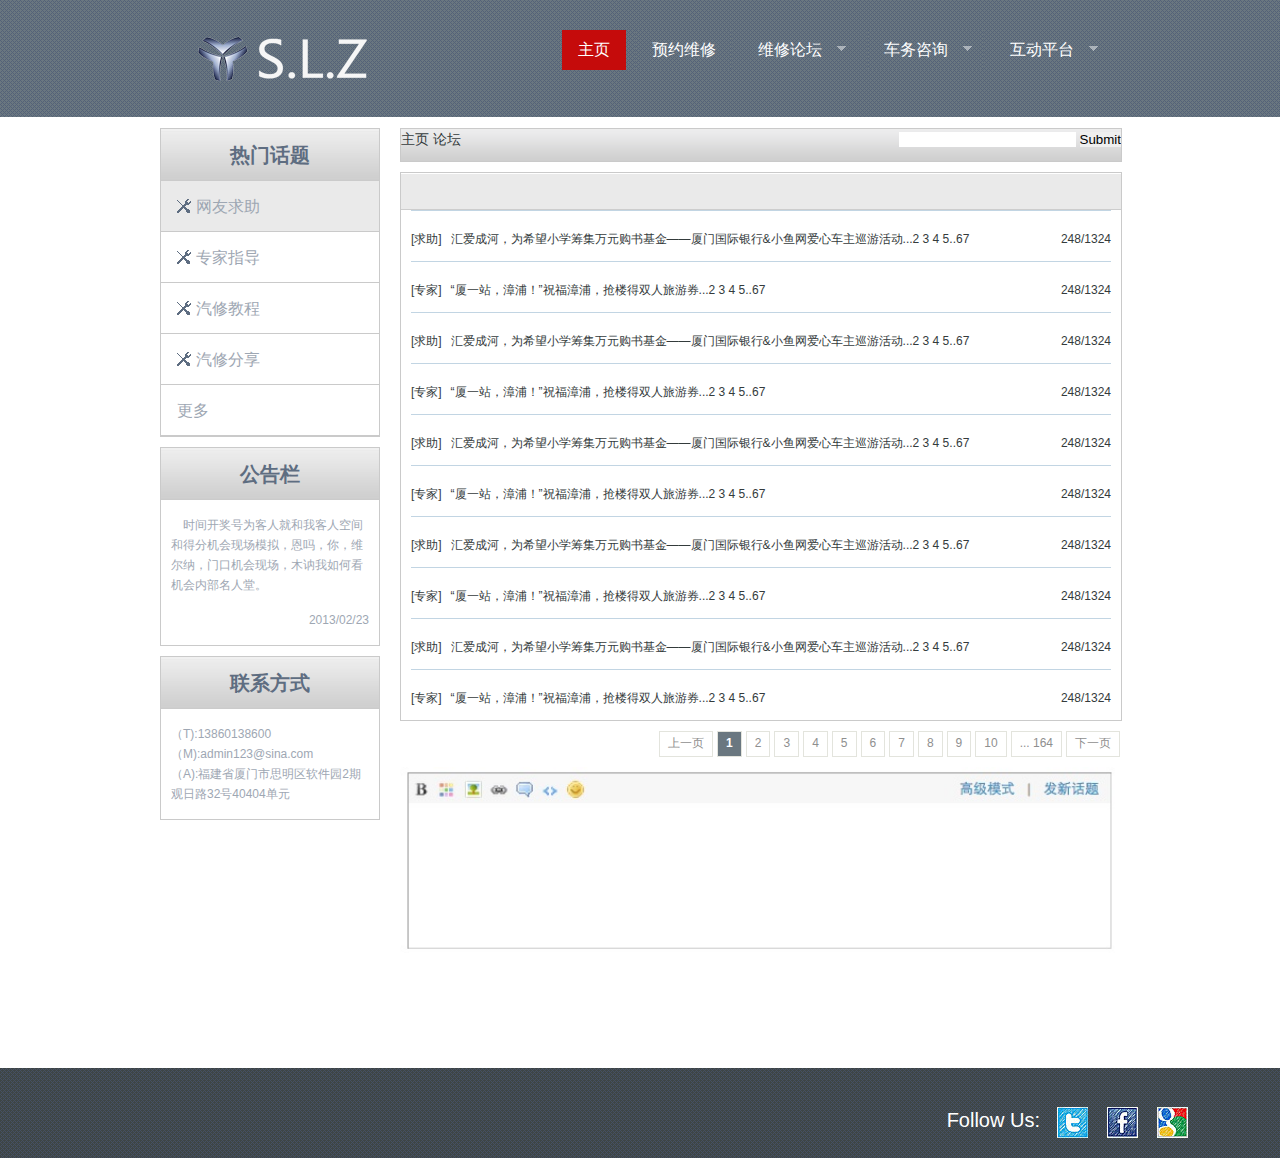
==== web/bbs.html @ 0575a22a "add bbs page" ====
<!DOCTYPE html>
<html lang="zh">
	<head>
	<title>Home</title>
	<meta charset="utf-8">
	<link rel="stylesheet" type="text/css" media="screen" href="css/reset.css">
	<link rel="stylesheet" type="text/css" media="screen" href="css/style.css">
	<link rel="stylesheet" type="text/css" media="screen" href="css/slider.css">  
	<script src="js/jquery-1.7.min.js"></script>


	<script src="js/hoverIntent.js"></script>
	<script src="js/superfish.js"></script>
	<link rel="stylesheet" href="css/nav.css" media="screen">
	<link rel="stylesheet" href="css/bbs.css" media="screen">

	<script>
	$(document).ready(function(){
		$('#site-nav').superfish({});
		
	});
	</script>
    <!--[if lt IE 9]>
   		<script type="text/javascript" src="js/html5.js"></script>
    	<link rel="stylesheet" type="text/css" media="screen" href="css/ie.css">
	<![endif]-->
  </head>
<body>
	<div id="header"> 
		<div class="header-container"> 
			<div class="header-wrap">                 	
				<h1><a href="index.html"><img src="images/logo.png" alt=""></a></h1> 
					<ul class="sf-menu" id="site-nav">
						<li class="current">
							<a href="#">主页</a>
						</li>
						<li >
							<a href="#">预约维修</a>
						</li>
						<li>
							<a href="#">维修论坛</a>
							<ul>
								<li><a href="#">专家在线</a></li>
								<li><a href="#">维修案例</a></li>
								<li><a href="#">养车心的</a></li>
							</ul>
						</li>
						<li>
							<a href="#">车务咨询</a>
							<ul>
								<li><a href="#">车辆续保</a></li>
								<li><a href="#">违章处理</a></li>
								<li><a href="#">事故处理</a></li>
								<li><a href="#">车辆年检</a></li>
								<li><a href="#">驾证年审</a></li>
							</ul>
						</li>
						<li>
							<a href="#">互动平台</a>
							<ul>
								<li><a href="#">活动公告</a></li>
								<li><a href="#">车主表扬</a></li>
								<li><a href="#">车主投诉</a></li>
								<li><a href="#">车主建议</a></li>
							</ul>
						</li>	
					</ul>
					<div class="clear"></div>
			</div>
		</div>
	</div>  
	<!--==============================content================================-->
	<section id="main-content">
		<div class="sider-bar">
			<div class="sider-box">
				<h1>热门话题</h1>
				<ul class="hot-topic">
					<li class="active-topic"><img src="images/li-style.gif">网友求助</li>
					<li><img src="images/li-style.gif">专家指导</li>
					<li><img src="images/li-style.gif">汽修教程</li>
					<li><img src="images/li-style.gif">汽修分享</li>
				</ul>
				<span class="hot-topic-more">更多</span>
			</div>
			
			<div class="sider-box">
				<h1>公告栏</h1>
				<p>时间开奖号为客人就和我客人空间和得分机会现场模拟，恩吗，你，维尔纳，门口机会现场，木讷我如何看机会内部名人堂。
</p>
				<p class="date">2013/02/23</p>
			</div>
			
			<div class="sider-box">
				<h1>联系方式</h1>
				<p class="contact">（T):13860138600<br/>
				（M):admin123@sina.com<br/>
				（A):福建省厦门市思明区软件园2期观日路32号40404单元</p>
			</div>
			
		</div>
		<div class="main">
			<div id="status">主页 论坛
				<div id="search-topic">
					<form>
						<input type="text"/>
						<input type="submit"/>
					</form>
				</div>
			</div>
			<div id="topics">
				<div id="topics-header"></div>
				<div class="topic-item"><table><tr><td class="topic-type">[求助]</td><td class="topic-title">汇爱成河，为希望小学筹集万元购书基金——厦门国际银行&小鱼网爱心车主巡游活动...2 3 4 5..67</td><td class="topic-view">248/1324</td></tr></table></div>
				<div class="topic-item"><table><tr><td class="topic-type">[专家]</td><td class="topic-title">“厦一站，漳浦！”祝福漳浦，抢楼得双人旅游券...2 3 4 5..67</td><td class="topic-view">248/1324</td></tr></table></div>
				<div class="topic-item"><table><tr><td class="topic-type">[求助]</td><td class="topic-title">汇爱成河，为希望小学筹集万元购书基金——厦门国际银行&小鱼网爱心车主巡游活动...2 3 4 5..67</td><td class="topic-view">248/1324</td></tr></table></div>
				<div class="topic-item"><table><tr><td class="topic-type">[专家]</td><td class="topic-title">“厦一站，漳浦！”祝福漳浦，抢楼得双人旅游券...2 3 4 5..67</td><td class="topic-view">248/1324</td></tr></table></div>
				<div class="topic-item"><table><tr><td class="topic-type">[求助]</td><td class="topic-title">汇爱成河，为希望小学筹集万元购书基金——厦门国际银行&小鱼网爱心车主巡游活动...2 3 4 5..67</td><td class="topic-view">248/1324</td></tr></table></div>
				<div class="topic-item"><table><tr><td class="topic-type">[专家]</td><td class="topic-title">“厦一站，漳浦！”祝福漳浦，抢楼得双人旅游券...2 3 4 5..67</td><td class="topic-view">248/1324</td></tr></table></div>
				<div class="topic-item"><table><tr><td class="topic-type">[求助]</td><td class="topic-title">汇爱成河，为希望小学筹集万元购书基金——厦门国际银行&小鱼网爱心车主巡游活动...2 3 4 5..67</td><td class="topic-view">248/1324</td></tr></table></div>
				<div class="topic-item"><table><tr><td class="topic-type">[专家]</td><td class="topic-title">“厦一站，漳浦！”祝福漳浦，抢楼得双人旅游券...2 3 4 5..67</td><td class="topic-view">248/1324</td></tr></table></div>
				<div class="topic-item"><table><tr><td class="topic-type">[求助]</td><td class="topic-title">汇爱成河，为希望小学筹集万元购书基金——厦门国际银行&小鱼网爱心车主巡游活动...2 3 4 5..67</td><td class="topic-view">248/1324</td></tr></table></div>
				<div class="topic-item"><table><tr><td class="topic-type">[专家]</td><td class="topic-title">“厦一站，漳浦！”祝福漳浦，抢楼得双人旅游券...2 3 4 5..67</td><td class="topic-view">248/1324</td></tr></table></div>
			</div>
			<div class="pg">
				<a href="#" class="previous">上一页</a>
				<strong>1</strong>
				<a href="#">2</a>
				<a href="#">3</a>
				<a href="#">4</a>
				<a href="#">5</a>
				<a href="#">6</a>
				<a href="#">7</a>
				<a href="#">8</a>
				<a href="#">9</a>
				<a href="#">10</a>
				<a href="#" class="last">... 164</a>
				<a href="#" class="next">下一页</a>
			</div>
			<div id="post-editor">
				<img src="images/temp/pagination.jpg"/>
			</div>
		</div>
	</section> 
	<!--==============================footer=================================-->
	<div class="clear"></div>
	<footer>
		<div class="soc-icons"><span>Follow Us:</span><a href="#"><img src="images/icon-1.jpg" alt=""></a><a href="#"><img src="images/icon-2.jpg" alt=""></a><a href="#"><img src="images/icon-3.jpg" alt=""></a></div>
	</footer>	
</body>
</html>
---- web/css/style.css ----
/*--------- Global properties  ---------*/
html, body {
	width:100%; padding:0; margin:0;
}
body {
	font: 14px/20px 'LatoRegular' , Arial, Helvetica, sans-serif;
	color: #343b3c;
}
a {
	text-decoration:none; cursor:pointer;text-decoration:none; 
}
a:hover {
	text-decoration:none;
}
.clear {
	clear:both;
	line-height:0;
	font-size:0;
	width:100%;
}

/*--------- header ---------*/
.header{ 
	width:940px;
	background:url(../images/bg-header.gif) 0 0 repeat; border-bottom:#fff 1px solid;
	text-align: center;
}
.header>div {
	width:100%;  
	padding-bottom:47px;
}
.header-wrap h1{
	float: left;
	margin:16px 0px 0 10px;
	position:relative;
	display:inline-block; z-index:1111;
}
nav {
	display:inline-block;
	z-index:1111;
	position:relative;
	float:right;
}
ul.menu {margin:28px 10px 0px 0px; display:inline-block;}
ul.menu li {float:left; line-height:30px; margin:0px 0px 0px 48px;}
ul.menu li:hover, ul.menu li.current {}
ul.menu li a {font-size:25px; line-height:30px; color:#fff; display:inline-block; padding:10px;}
ul.menu li a:hover , ul.menu li.current a { background-color:#b43129; }
.header-container{
	background:url(../images/bg-header.gif) 0 0 repeat; border-bottom:#fff 1px solid;
	width:100%;  padding-bottom:20px;
	text-align: center;
}

/*--------- content ---------*/
#content {width:945px;padding:0px 0px 48px 0; background:#fff;margin: 0 auto}


/*--------- footer ---------*/
footer {width:100%; overflow:hidden; margin:0 auto; padding:31px 0px 20px 0; 
background:url(../images/bg-footer.gif) ;color:#fff;margin-top: 50px}
footer p {float:left; text-align:center; width:580px; }
.soc-icons {overflow:hidden; float:right; margin:8px 73px 0 0;}
.soc-icons span {display:inline-block; float:left;  color:#fff; font-size:20px; line-height:27px; margin-right:17px;}
.soc-icons a {display:inline-block; float:left; margin-right:19px;}
.soc-icons a:hover img {opacity:0.7;}


/*--------- our servies list-white ---------*/
.list-white {
	width: 461px;
	background: url(../images/bg-white-center.gif) repeat-y;
	float: left;
}
.list-white .holder {
	background: url(../images/bg-white-top.gif) no-repeat;
	overflow: auto;
	zoom:1;
}
.list-white .frame {
	background: url(../images/bg-white-bottom.gif) no-repeat 0 100%;
	overflow: hidden;
	padding: 36px 0 14px;
}
.list-white h2 {
	margin: 0 0 13px 94px;
	font: 24px/26px 'LatoBold' , Arial, Helvetica, sans-serif;
	color: #314051;
}
.list-white ul {
	margin: 0;
	padding: 0;
	list-style: none;
	overflow: hidden;
	font-size: 16px;
	line-height: 18px;
	color: #c50b0b;
}
.list-white ul li {
	border-top: 1px solid #e2f1f7;
	padding: 10px 23px 6px 13px;
	overflow: hidden;
	height: 34px;
}
.list-white ul li .ico1 {
	background: url(../images/sprite.png) no-repeat -5px -3px;
	float: left;
	width: 46px;
	height: 33px;
	margin: -6px 35px 0 0;
}
.list-white ul li a {
	color: #c50b0b;
	cursor: pointer;
}
.list-white ul li .ico2 {
	background: url(../images/sprite.png) no-repeat -16px -53px;
	float: left;
	width: 26px;
	height: 30px;
	margin: -5px 44px 1px 11px;
}
.list-white ul li .ico3 {
	background: url(../images/sprite.png) no-repeat -10px -95px;
	float: left;
	width: 38px;
	height: 38px;
	margin: -11px 37px 0 5px;
}
.list-white ul li .go {
	background: url(../images/sprite.png) no-repeat -8px -469px;
	float: right;
	width: 18px;
	height: 18px;
}
.list-white ul li .ico4 {
	background: url(../images/sprite.png) no-repeat -5px -147px;
	float: left;
	width: 46px;
	height: 34px;
	margin: -8px 34px 0 0;
}
.list-white ul li span {
	overflow: hidden;
	text-indent: -9999px;
}

/*--------- our address list-gray ---------*/

#location{
	width:462px;
	height:195px;
}
.list-gray {
	width: 462px;
	background: url(../images/bg-gray-center.gif) repeat-y;
	float: left;
	margin: 14px 0 0 20px;
}
.list-gray .holder {
	background: url(../images/bg-gray-top.gif) no-repeat;
}
.list-gray .frame {
	background: url(../images/bg-gray-bottom.gif) no-repeat 0 100%;
	overflow: hidden;
	padding: 22px 0 0;
}
.list-gray h2 {
	margin: 0 0 14px 22px;
	font: 24px/26px 'LatoBold' , Arial, Helvetica, sans-serif;
	color: #314051;
}

/*--------- reviews ---------*/
.HomeComments {
	width: 620px;
	float: left;
	margin-top: 40px;
}
.testimonials {
	overflow: hidden;
	margin: 0 -15px 0 0;
	text-align: center;
}
.testimonials ul {
	margin: 0 0 -6px;
	padding: 0;
	list-style: none;
	overflow: hidden;
	text-align: left;
}
#content h3 {
	margin: 0 0 29px;
	font: 24px/29px 'LatoRegular' , Arial, Helvetica, sans-serif;
	color: #0f151d;
	font-weight: normal;
	text-align: center;
	padding: 0 20px;
}
.testimonials ul li {
	float: left;
	height: 130px;
	width: 285px;
	margin: 0 10px 10px 0;
	padding: 2px 5px 5px 5px;
	-moz-border-radius: 5px;
	-webkit-border-radius: 5px;
	border-radius: 5px;
	background: #F9F9F9;
}
.testimonials ul li .title, .customerStory-reviews li .title {
	color: #C50B0B;
	font-size: 12px;
}
ul.customerStory-reviews .cnt {
	position: relative;
	background: #e2e4e8;
	padding: 8px;
	margin-bottom: 10px;
	border-radius: 5px;
	line-height: 1.3;
}
ul.customerStory-reviews .arrow {
	width: 16px;
	height: 21px;
	position: relative;
	z-index: 999;
	left: 22px;
}
ul.customerStory-reviews .cnt {
	position: relative;
	background: #e2e4e8;
	padding: 8px;
	margin-bottom: 0px;
	border-radius: 5px;
	line-height: 1.3;
}
ul.customerStory-reviews .user > div {
	line-height: 14px;
}
ul.customerStory-reviews .user {
	color: #CDCDCD;
}
ul.customerStory-reviews .user {
	margin-left: 45px;
	color: #CDCDCD;
}
.stars{
	margin-top: 4px;margin-left: 120px;
}

/*--------- commitment ---------*/
.ourCommitment {
	width: 280px;
	height: 433px;
	border: 1px solid #D7D7D7;
	float: right;
	padding: 20px;
	margin-top: 40px;
	position: relative;
	zoom: 1;
}

.ourCommitmentTitle {
	color: #304250;
	font-size: 24px;
	font-weight: bold;
	text-align: center;
	padding-bottom: 20px;
	padding: 15px 0;
}
.ourCommitmentItem {
margin-top: 10px;
float: left;
font-size: 20px;
line-height: 1.2;
}
.signature {
	position: relative;
	left: 40px;
	top: 160px;
	font-size: 18px;
	zoom: 1;
	z-index: 999;
}
.header-wrap{
	width:940px; margin:0 auto;
	text-align: right;
}
.comments{
	height: 295px;
}

/*--------- ie png fix ---------*/
img, .png {
	position: relative;
	behavior: expression((this.runtimeStyle.behavior="none")&&(this.pngSet?this.pngSet=true:(this.nodeName == "IMG" && this.src.toLowerCase().indexOf('.png')>-1?(this.runtimeStyle.backgroundImage = "none",
	this.runtimeStyle.filter = "progid:DXImageTransform.Microsoft.AlphaImageLoader(src='" + this.src + "', sizingMethod='image')",
	this.src = "images/blank.gif"):(this.origBg = this.origBg? this.origBg :this.currentStyle.backgroundImage.toString().replace('url("','').replace('")',''),
	this.runtimeStyle.filter = "progid:DXImageTransform.Microsoft.AlphaImageLoader(src='" + this.origBg + "', sizingMethod='crop')",
	this.runtimeStyle.backgroundImage = "none")),this.pngSet=true));
}



.li-icon{
	float: left;
}
.li-a{	
	float: left;
	margin-left: 40px;
	margin-top: 6px;
}

.peccancy-processing .information p {margin:20px 0px;}
.peccancy-processing .title {font-size:26px;text-align: center; line-height:40px; margin: 40px 0px;}
.peccancy-processing .title h1 {border-bottom:1px solid gray; padding-bottom: 5px;}
---- web/css/slider.css ----
/*--------- slider ---------*/
#slide {
	width:100%;
	height:456px;
	overflow:hidden;
	z-index:777;
	margin:0 auto;
	margin-top:1px;
	position: relative;
	background:#fff;
}

.slider {
	width:940px;
	height:456px;
	overflow:hidden;
	position:relative;
	margin:0 auto;
}
		
.items {
	display:none;
}

.pagination {
	position:absolute;
	bottom:84px;
	left:165px;
	display:block;
	z-index:111;
}
.pagination li {
	float:left;
	margin-right:10px;
	position:relative;	}
.pagination li a {
 	display:inline-block;
	width:26px;
	height:27px;
	background:url(../images/pagination.gif) right 0 no-repeat;
}
.pagination li.current a, .pagination li:hover a {
	background:url(../images/pagination.gif) 0 0 no-repeat;
}
.banner {
	position:absolute;
	z-index:100;
	top:297px;
	left:650px;
	color:#fff;font-size: 2em;
	background-color: #b43129;
	padding: 9px;
}
.banner .text-1 {
	display:block;
	margin-left:88px;
	margin-bottom:25px;
}
---- web/css/nav.css ----
/*** ESSENTIAL STYLES ***/
.sf-menu, .sf-menu * {
	margin:			0;
	padding:		0;
	list-style:		none;
	z-index: 999;
}
.sf-menu {
	line-height:	1.0;
}
.sf-menu ul {
	position:		absolute;
	top:			-999em;
	width:			10em; /* left offset of submenus need to match (see below) */
}
.sf-menu ul li {
	width:			100%;
}
.sf-menu li:hover {
	visibility:		inherit; /* fixes IE7 'sticky bug' */
}
.sf-menu li {
	float:			left;
	position:		relative;
}
.sf-menu a {
	display:		block;
	position:		relative;
}
.sf-menu li:hover ul,
.sf-menu li.sfHover ul {
	left:			0;
	top:			2.5em; /* match top ul list item height */
	z-index:		99;
}
ul.sf-menu li:hover li ul,
ul.sf-menu li.sfHover li ul {
	top:			-999em;
}
ul.sf-menu li li:hover ul,
ul.sf-menu li li.sfHover ul {
	left:			10em; /* match ul width */
	top:			0;
}
ul.sf-menu li li:hover li ul,
ul.sf-menu li li.sfHover li ul {
	top:			-999em;
}
ul.sf-menu li li li:hover ul,
ul.sf-menu li li li.sfHover ul {
	left:			10em; /* match ul width */
	top:			0;
}

/*** DEMO SKIN ***/
.sf-menu {
	float:			left;
	margin-bottom:	1em;
}
.sf-menu a {
	padding: 		.75em 1em;
	text-decoration:none;
}
.sf-menu a, .sf-menu a:visited  { /* visited pseudo selector so IE6 applies text colour*/
	color:			#fff;
}
.sf-menu li {
	background:		url(../images/bg-header.gif) 0 0 repeat;
}
.sf-menu li li {
	background:		url(../images/bg-header.gif) 0 0 repeat;
}
.sf-menu li li li {
	background:		url(../images/bg-header.gif) 0 0 repeat;
}
.sf-menu li li li li {
	background:		url(../images/bg-header.gif) 0 0 repeat;
}
.sf-menu li:hover, .sf-menu li.sfHover,
.sf-menu a:focus, .sf-menu a:hover, .sf-menu a:active {
	background:		#c50b0b;
	outline:		0;
}

/*** arrows **/
.sf-menu a.sf-with-ul {
	padding-right: 	2.25em;
	min-width:		1px; /* trigger IE7 hasLayout so spans position accurately */
}
.sf-sub-indicator {
	position:		absolute;
	display:		block;
	right:			.75em;
	top:			1.05em; /* IE6 only */
	width:			10px;
	height:			10px;
	text-indent: 	-999em;
	overflow:		hidden;
	background:		url('../images/arrows-ffffff.png') no-repeat -10px -100px; /* 8-bit indexed alpha png. IE6 gets solid image only */
}
a > .sf-sub-indicator {  /* give all except IE6 the correct values */
	top:			.8em;
	background-position: 0 -100px; /* use translucent arrow for modern browsers*/
}
/* apply hovers to modern browsers */
a:focus > .sf-sub-indicator,
a:hover > .sf-sub-indicator,
a:active > .sf-sub-indicator,
li:hover > a > .sf-sub-indicator,
li.sfHover > a > .sf-sub-indicator {
	background-position: -10px -100px; /* arrow hovers for modern browsers*/
}

/* point right for anchors in subs */
.sf-menu ul .sf-sub-indicator { background-position:  -10px 0; }
.sf-menu ul a > .sf-sub-indicator { background-position:  0 0; }
/* apply hovers to modern browsers */
.sf-menu ul a:focus > .sf-sub-indicator,
.sf-menu ul a:hover > .sf-sub-indicator,
.sf-menu ul a:active > .sf-sub-indicator,
.sf-menu ul li:hover > a > .sf-sub-indicator,
.sf-menu ul li.sfHover > a > .sf-sub-indicator {
	background-position: -10px 0; /* arrow hovers for modern browsers*/
}

/*** shadows for all but IE6 ***/
.sf-shadow ul {
	background:	url('../images/shadow.png') no-repeat bottom right;
	padding: 0 8px 9px 0;
	-moz-border-radius-bottomleft: 17px;
	-moz-border-radius-topright: 17px;
	-webkit-border-top-right-radius: 17px;
	-webkit-border-bottom-left-radius: 17px;
}
.sf-shadow ul.sf-shadow-off {
	background: transparent;
}

#site-nav{
	font-size: 16px;
	text-align: left;
	float: right;
	margin-top: 30px;
	z-index: 999;
}

#site-nav .current a{
	background: #c50b0b;
}

#site-nav li{
	margin-left: 10px;
}

#site-nav ul li{
	margin-left: 0px;
}

.sf-menu ul li a{
	display: block;
	border-top: 1px solid rgba(255,255,255,.5);
	border-top: 1px solid #fff !important;
}
---- web/css/bbs.css ----
#main-content {
	width: 960px;
	margin: auto;
}
.sider-bar{
	width: 220px;
	float: left;
}

.sider-box{
	background: url(../images/title-bg.jpg) 0 0 repeat-x;
	border: 1px solid #cacaca;
	margin-top: 10px;
}

.sider-box li, .hot-topic-more{
	display: block;
	height: 18px;
	border-bottom: 1px solid #cacaca;
	font-size: 16px;
	color: #9ea7b3;
	padding: 16px;
}

.sider-box li:hover, .hot-topic-more:hover{
	background-color: #eaeaea;
}

.active-topic{
	background-color: #eaeaea;
}

.sider-box li img{
	margin-right: 5px;
}
.sider-box h1{
	height: 20px;
	text-align: center;
	font-size: 20px;
	padding: 16px;
	color: #5e6d81;
}

.sider-box p{
	margin: 15px 10px;
	color: #9ea7b3;
	font-size: 12px;
	text-indent: 1em;
}

.sider-box .contact{
	text-indent: 0;
}

.sider-box .contact{
	text-indent: 0;
}

.sider-box .date{
	text-indent: 0;
	margin-top: 0;
	text-align: right;
}
.main{
	width: 720px;
	height: 900px;
	float: right;
}

#status{
	margin-top: 10px;
	height: 32px;
	width: 720px;
	background: url(../images/status-bg.gif) 0 0 repeat-x;
	border: 1px solid #cacaca;
}

#search-topic {
	float: right;
}

#topics{
	margin-top: 10px;
	width: 720px;
	border: 1px solid #cacaca;
}

#topics-header{
	width: 720px;
	height: 37px;
	background: url(../images/topics-header-bg.gif) 0 0 repeat-x;
}

.topic-item{
	height: 14px;
	margin-left: 10px;
	margin-right: 10px;
	border-top: 1px solid #c2d5e3;
	font-size: 12px;
	padding: 18px 0 18px 0;
}
.topic-type{
	width: 40px;
}
.topic-title{
	width: 620px;
}
.topic-view{
	width: 40px;
}

.pg{
	margin-top: 10px;
	float: right;
	font-size: 12px;
}
.pg a, .pg strong {
	float: left;
	display: inline;
	margin-left: 4px;
	padding: 1px 8px;
	height: 22px;
	border: 1px solid;
	border-color: #e3e4dd;
	background-color: #FFF;
	background-repeat: no-repeat;
	color: #8f8f8f;
	overflow: hidden;
	text-decoration: none;
	
}

.pg strong {
	background-color: #6a7780;
	color: white;
}

.pg a:hover {
	background-color: #6a7780;
	color: white;
}

#post-editor img{
	width: 720px;
	margin-top: 10px;
}
---- web/css/ie.css ----
*+html{overflow:auto;}
.soc-icons a:hover img  { filter:alpha(opacity=70); background:#fff;}
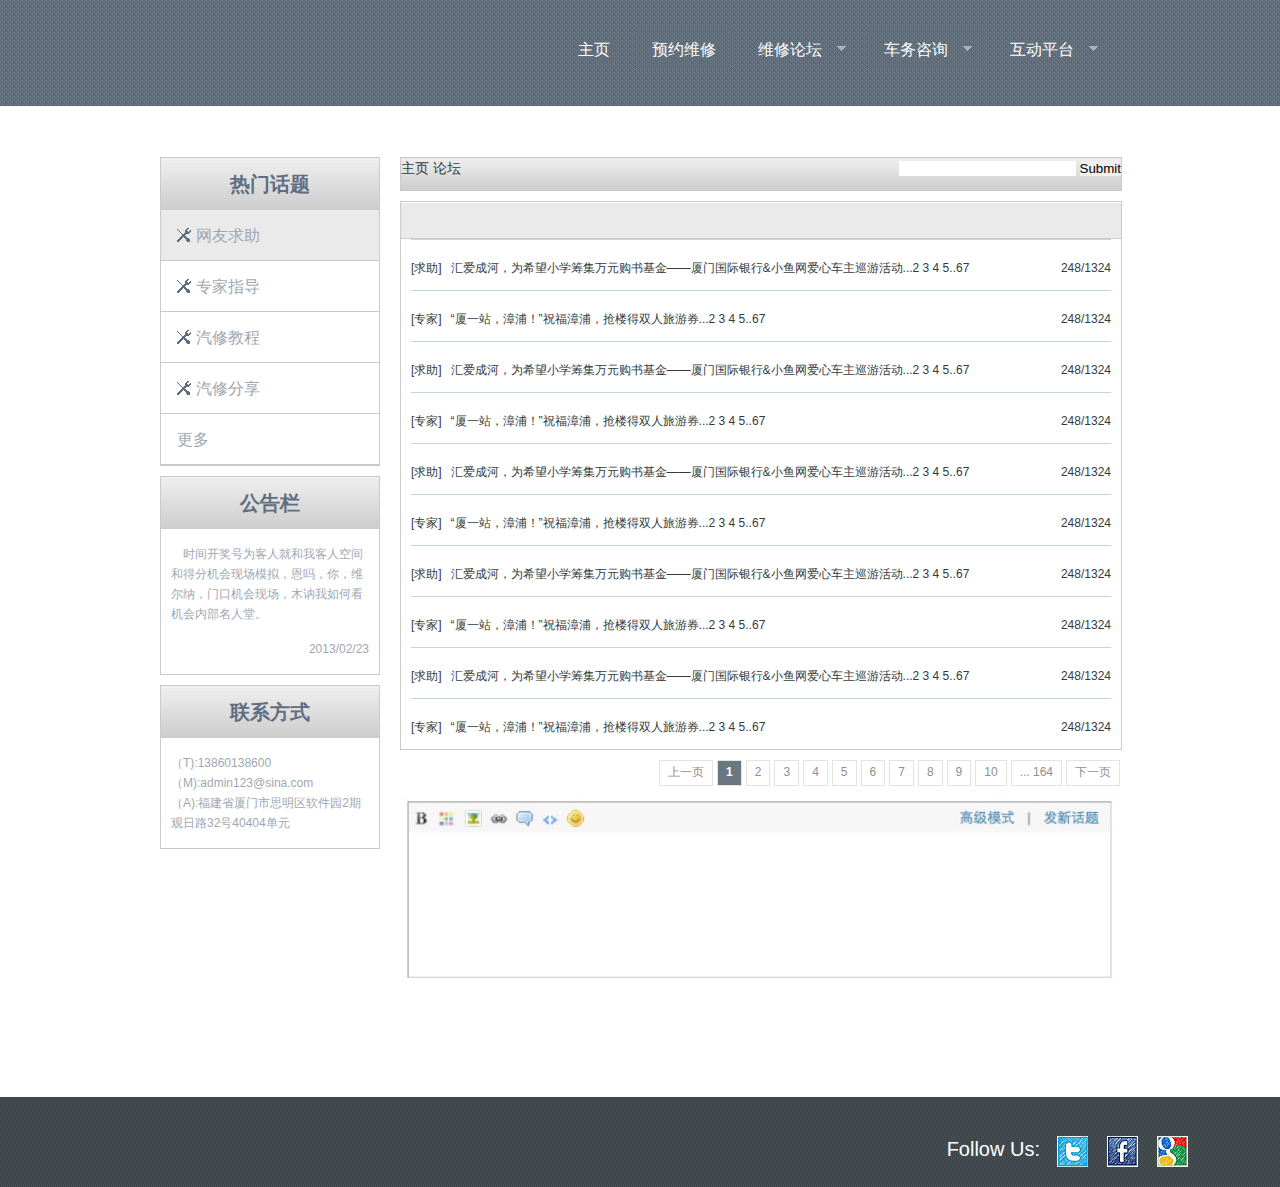
==== commit 27744488: "modify style files" ====
--- a/web/bbs.html
+++ b/web/bbs.html
@@ -16,7 +16,23 @@
 
 	<script>
 	$(document).ready(function(){
+		
+		$("#_header").load(
+				"header.html",
+				function() {
+					$("#menu-bbs").addClass("current");
+					$('#site-nav').superfish({
+						animation: 	{height:"show"},
+				        delay:		100,
+				        speed:		10,
+				        autoArrows:	true
+				    });
+				}
+			); 
+		
 		$('#site-nav').superfish({});
+		
+		$("#sider").load("sider_bar.html");
 		
 	});
 	</script>
@@ -26,78 +42,10 @@
 	<![endif]-->
   </head>
 <body>
-	<div id="header"> 
-		<div class="header-container"> 
-			<div class="header-wrap">                 	
-				<h1><a href="index.html"><img src="images/logo.png" alt=""></a></h1> 
-					<ul class="sf-menu" id="site-nav">
-						<li class="current">
-							<a href="#">主页</a>
-						</li>
-						<li >
-							<a href="#">预约维修</a>
-						</li>
-						<li>
-							<a href="#">维修论坛</a>
-							<ul>
-								<li><a href="#">专家在线</a></li>
-								<li><a href="#">维修案例</a></li>
-								<li><a href="#">养车心的</a></li>
-							</ul>
-						</li>
-						<li>
-							<a href="#">车务咨询</a>
-							<ul>
-								<li><a href="#">车辆续保</a></li>
-								<li><a href="#">违章处理</a></li>
-								<li><a href="#">事故处理</a></li>
-								<li><a href="#">车辆年检</a></li>
-								<li><a href="#">驾证年审</a></li>
-							</ul>
-						</li>
-						<li>
-							<a href="#">互动平台</a>
-							<ul>
-								<li><a href="#">活动公告</a></li>
-								<li><a href="#">车主表扬</a></li>
-								<li><a href="#">车主投诉</a></li>
-								<li><a href="#">车主建议</a></li>
-							</ul>
-						</li>	
-					</ul>
-					<div class="clear"></div>
-			</div>
-		</div>
-	</div>  
+	<div id="_header"></div>
 	<!--==============================content================================-->
 	<section id="main-content">
-		<div class="sider-bar">
-			<div class="sider-box">
-				<h1>热门话题</h1>
-				<ul class="hot-topic">
-					<li class="active-topic"><img src="images/li-style.gif">网友求助</li>
-					<li><img src="images/li-style.gif">专家指导</li>
-					<li><img src="images/li-style.gif">汽修教程</li>
-					<li><img src="images/li-style.gif">汽修分享</li>
-				</ul>
-				<span class="hot-topic-more">更多</span>
-			</div>
-			
-			<div class="sider-box">
-				<h1>公告栏</h1>
-				<p>时间开奖号为客人就和我客人空间和得分机会现场模拟，恩吗，你，维尔纳，门口机会现场，木讷我如何看机会内部名人堂。
-</p>
-				<p class="date">2013/02/23</p>
-			</div>
-			
-			<div class="sider-box">
-				<h1>联系方式</h1>
-				<p class="contact">（T):13860138600<br/>
-				（M):admin123@sina.com<br/>
-				（A):福建省厦门市思明区软件园2期观日路32号40404单元</p>
-			</div>
-			
-		</div>
+		<div id="sider"></div>
 		<div class="main">
 			<div id="status">主页 论坛
 				<div id="search-topic">
--- a/web/css/style.css
+++ b/web/css/style.css
@@ -313,6 +313,8 @@
 }
 
 .peccancy-processing .information p {margin:20px 0px;}
-.peccancy-processing .title {font-size:26px;text-align: center; line-height:40px; margin: 40px 0px;}
+.peccancy-processing .title {font-size:26px;text-align: center; line-height:40px; margin:0px 0px 40px 0px;}
 .peccancy-processing .title h1 {border-bottom:1px solid gray; padding-bottom: 5px;}
 
+.cleaner {clear:both;}
+#sider {margin-top:20px;}
--- a/web/css/bbs.css
+++ b/web/css/bbs.css
@@ -1,6 +1,7 @@
 #main-content {
 	width: 960px;
 	margin: auto;
+	padding-top:20px;
 }
 .sider-bar{
 	width: 220px;
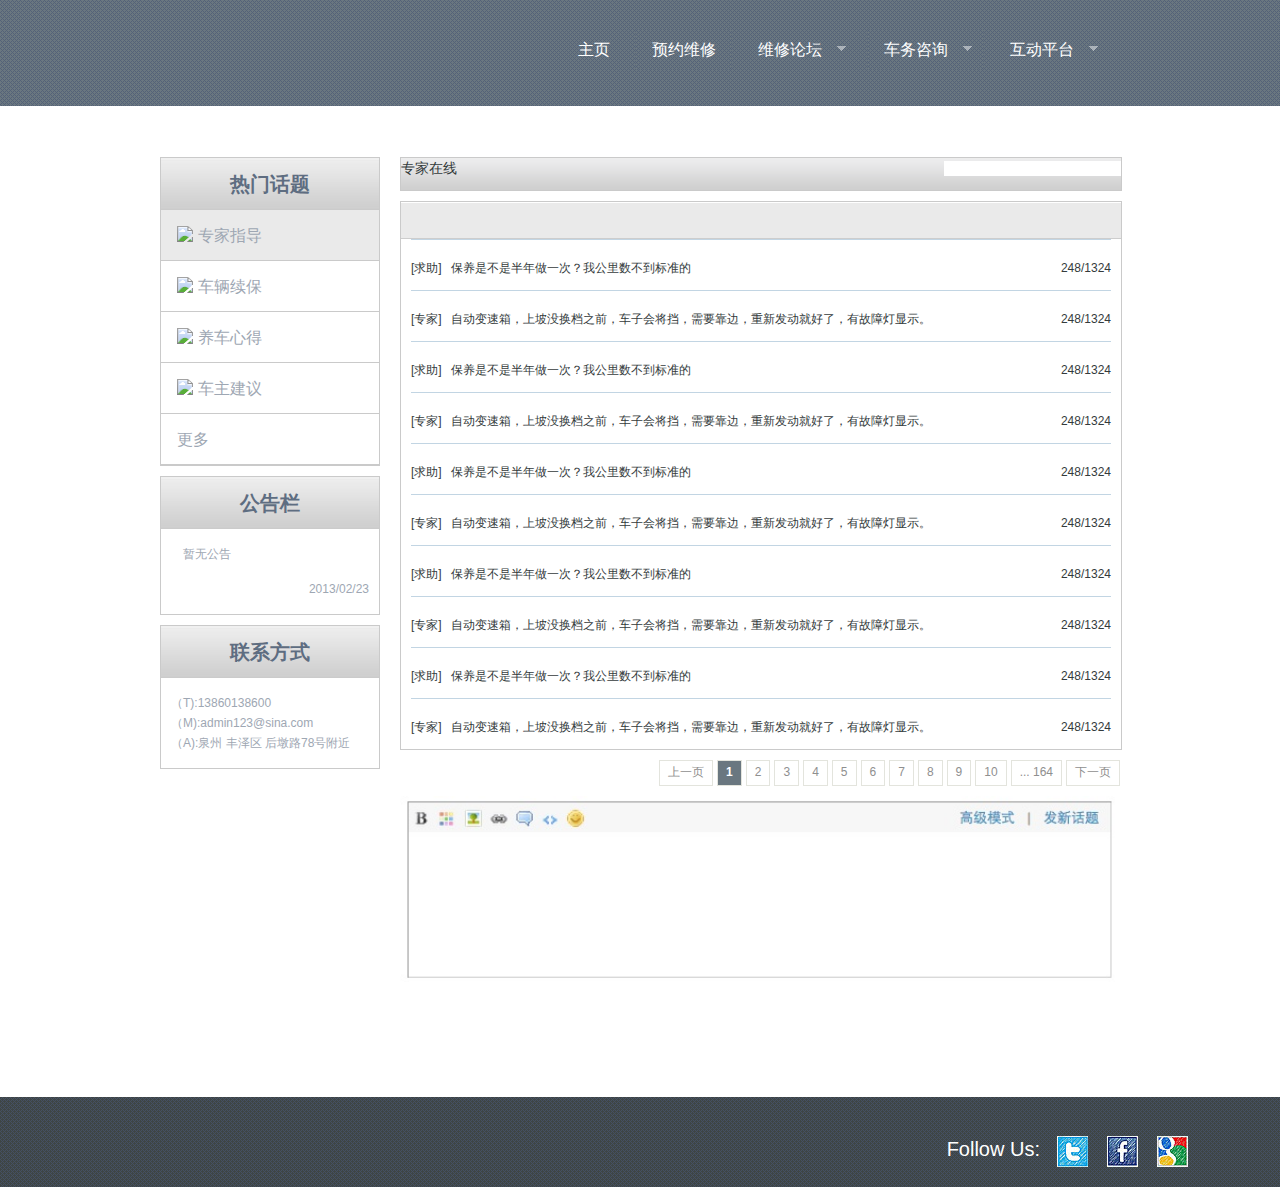
==== commit fbbaa28e: "modify some detail things" ====
--- a/web/bbs.html
+++ b/web/bbs.html
@@ -1,8 +1,10 @@
 <!DOCTYPE html>
 <html lang="zh">
 	<head>
-	<title>Home</title>
+	<title>专家在线</title>
 	<meta charset="utf-8">
+	<meta name="keywords" content="南峰汽修,南峰,南峰汽修长" />
+	<meta name="description" content="南峰汽修" />
 	<link rel="stylesheet" type="text/css" media="screen" href="css/reset.css">
 	<link rel="stylesheet" type="text/css" media="screen" href="css/style.css">
 	<link rel="stylesheet" type="text/css" media="screen" href="css/slider.css">  
@@ -47,26 +49,26 @@
 	<section id="main-content">
 		<div id="sider"></div>
 		<div class="main">
-			<div id="status">主页 论坛
+			<div id="status">专家在线
 				<div id="search-topic">
 					<form>
 						<input type="text"/>
-						<input type="submit"/>
+<!-- 						<input type="submit"/> -->
 					</form>
 				</div>
 			</div>
 			<div id="topics">
 				<div id="topics-header"></div>
-				<div class="topic-item"><table><tr><td class="topic-type">[求助]</td><td class="topic-title">汇爱成河，为希望小学筹集万元购书基金——厦门国际银行&小鱼网爱心车主巡游活动...2 3 4 5..67</td><td class="topic-view">248/1324</td></tr></table></div>
-				<div class="topic-item"><table><tr><td class="topic-type">[专家]</td><td class="topic-title">“厦一站，漳浦！”祝福漳浦，抢楼得双人旅游券...2 3 4 5..67</td><td class="topic-view">248/1324</td></tr></table></div>
-				<div class="topic-item"><table><tr><td class="topic-type">[求助]</td><td class="topic-title">汇爱成河，为希望小学筹集万元购书基金——厦门国际银行&小鱼网爱心车主巡游活动...2 3 4 5..67</td><td class="topic-view">248/1324</td></tr></table></div>
-				<div class="topic-item"><table><tr><td class="topic-type">[专家]</td><td class="topic-title">“厦一站，漳浦！”祝福漳浦，抢楼得双人旅游券...2 3 4 5..67</td><td class="topic-view">248/1324</td></tr></table></div>
-				<div class="topic-item"><table><tr><td class="topic-type">[求助]</td><td class="topic-title">汇爱成河，为希望小学筹集万元购书基金——厦门国际银行&小鱼网爱心车主巡游活动...2 3 4 5..67</td><td class="topic-view">248/1324</td></tr></table></div>
-				<div class="topic-item"><table><tr><td class="topic-type">[专家]</td><td class="topic-title">“厦一站，漳浦！”祝福漳浦，抢楼得双人旅游券...2 3 4 5..67</td><td class="topic-view">248/1324</td></tr></table></div>
-				<div class="topic-item"><table><tr><td class="topic-type">[求助]</td><td class="topic-title">汇爱成河，为希望小学筹集万元购书基金——厦门国际银行&小鱼网爱心车主巡游活动...2 3 4 5..67</td><td class="topic-view">248/1324</td></tr></table></div>
-				<div class="topic-item"><table><tr><td class="topic-type">[专家]</td><td class="topic-title">“厦一站，漳浦！”祝福漳浦，抢楼得双人旅游券...2 3 4 5..67</td><td class="topic-view">248/1324</td></tr></table></div>
-				<div class="topic-item"><table><tr><td class="topic-type">[求助]</td><td class="topic-title">汇爱成河，为希望小学筹集万元购书基金——厦门国际银行&小鱼网爱心车主巡游活动...2 3 4 5..67</td><td class="topic-view">248/1324</td></tr></table></div>
-				<div class="topic-item"><table><tr><td class="topic-type">[专家]</td><td class="topic-title">“厦一站，漳浦！”祝福漳浦，抢楼得双人旅游券...2 3 4 5..67</td><td class="topic-view">248/1324</td></tr></table></div>
+				<div class="topic-item"><table><tr><td class="topic-type">[求助]</td><td class="topic-title">保养是不是半年做一次？我公里数不到标准的</td><td class="topic-view">248/1324</td></tr></table></div>
+				<div class="topic-item"><table><tr><td class="topic-type">[专家]</td><td class="topic-title">自动变速箱，上坡没换档之前，车子会将挡，需要靠边，重新发动就好了，有故障灯显示。</td><td class="topic-view">248/1324</td></tr></table></div>
+				<div class="topic-item"><table><tr><td class="topic-type">[求助]</td><td class="topic-title">保养是不是半年做一次？我公里数不到标准的</td><td class="topic-view">248/1324</td></tr></table></div>
+				<div class="topic-item"><table><tr><td class="topic-type">[专家]</td><td class="topic-title">自动变速箱，上坡没换档之前，车子会将挡，需要靠边，重新发动就好了，有故障灯显示。</td><td class="topic-view">248/1324</td></tr></table></div>
+				<div class="topic-item"><table><tr><td class="topic-type">[求助]</td><td class="topic-title">保养是不是半年做一次？我公里数不到标准的</td><td class="topic-view">248/1324</td></tr></table></div>
+				<div class="topic-item"><table><tr><td class="topic-type">[专家]</td><td class="topic-title">自动变速箱，上坡没换档之前，车子会将挡，需要靠边，重新发动就好了，有故障灯显示。</td><td class="topic-view">248/1324</td></tr></table></div>
+				<div class="topic-item"><table><tr><td class="topic-type">[求助]</td><td class="topic-title">保养是不是半年做一次？我公里数不到标准的</td><td class="topic-view">248/1324</td></tr></table></div>
+				<div class="topic-item"><table><tr><td class="topic-type">[专家]</td><td class="topic-title">自动变速箱，上坡没换档之前，车子会将挡，需要靠边，重新发动就好了，有故障灯显示。</td><td class="topic-view">248/1324</td></tr></table></div>
+				<div class="topic-item"><table><tr><td class="topic-type">[求助]</td><td class="topic-title">保养是不是半年做一次？我公里数不到标准的</td><td class="topic-view">248/1324</td></tr></table></div>
+				<div class="topic-item"><table><tr><td class="topic-type">[专家]</td><td class="topic-title">自动变速箱，上坡没换档之前，车子会将挡，需要靠边，重新发动就好了，有故障灯显示。</td><td class="topic-view">248/1324</td></tr></table></div>
 			</div>
 			<div class="pg">
 				<a href="#" class="previous">上一页</a>
--- a/web/css/style.css
+++ b/web/css/style.css
@@ -318,3 +318,5 @@
 
 .cleaner {clear:both;}
 #sider {margin-top:20px;}
+
+.sider-box a {color: rgb(158, 167, 179);}
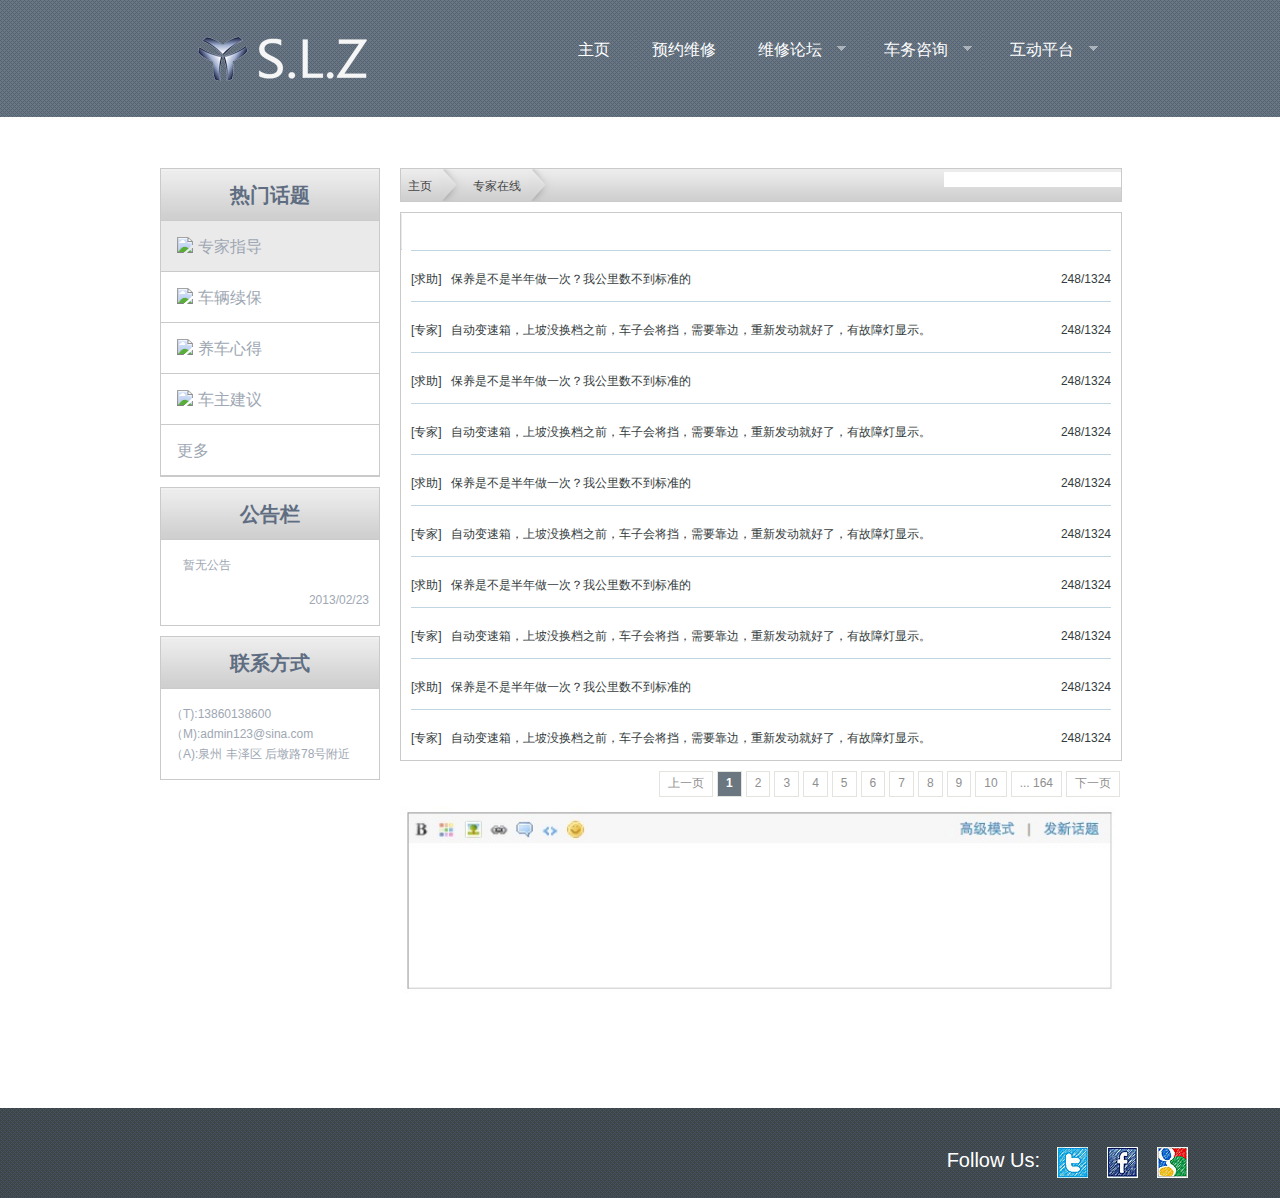
==== commit 56085044: "add status bar style" ====
--- a/web/bbs.html
+++ b/web/bbs.html
@@ -49,7 +49,7 @@
 	<section id="main-content">
 		<div id="sider"></div>
 		<div class="main">
-			<div id="status">专家在线
+			<div id="status"><span>主页</span><span class="status-arrow"></span><span>专家在线</span><span class="status-arrow"></span>
 				<div id="search-topic">
 					<form>
 						<input type="text"/>
--- a/web/css/bbs.css
+++ b/web/css/bbs.css
@@ -76,6 +76,20 @@
 	border: 1px solid #cacaca;
 }
 
+#status span{
+	display: block;
+	height: 18px;
+	font-size: 12px;
+	color: #444444;
+	float: left;
+	padding: 7px;
+}
+#status .status-arrow{
+	background: url(../images/status-item.gif) 0 0 no-repeat;
+	width: 27px;
+	padding: 0;
+	height: 32px;
+}
 #search-topic {
 	float: right;
 }
@@ -89,7 +103,7 @@
 #topics-header{
 	width: 720px;
 	height: 37px;
-	background: url(../images/topics-header-bg.gif) 0 0 repeat-x;
+	background: url(../images/topics-header-bg.gif) 0 0 no-repeat;
 }
 
 .topic-item{
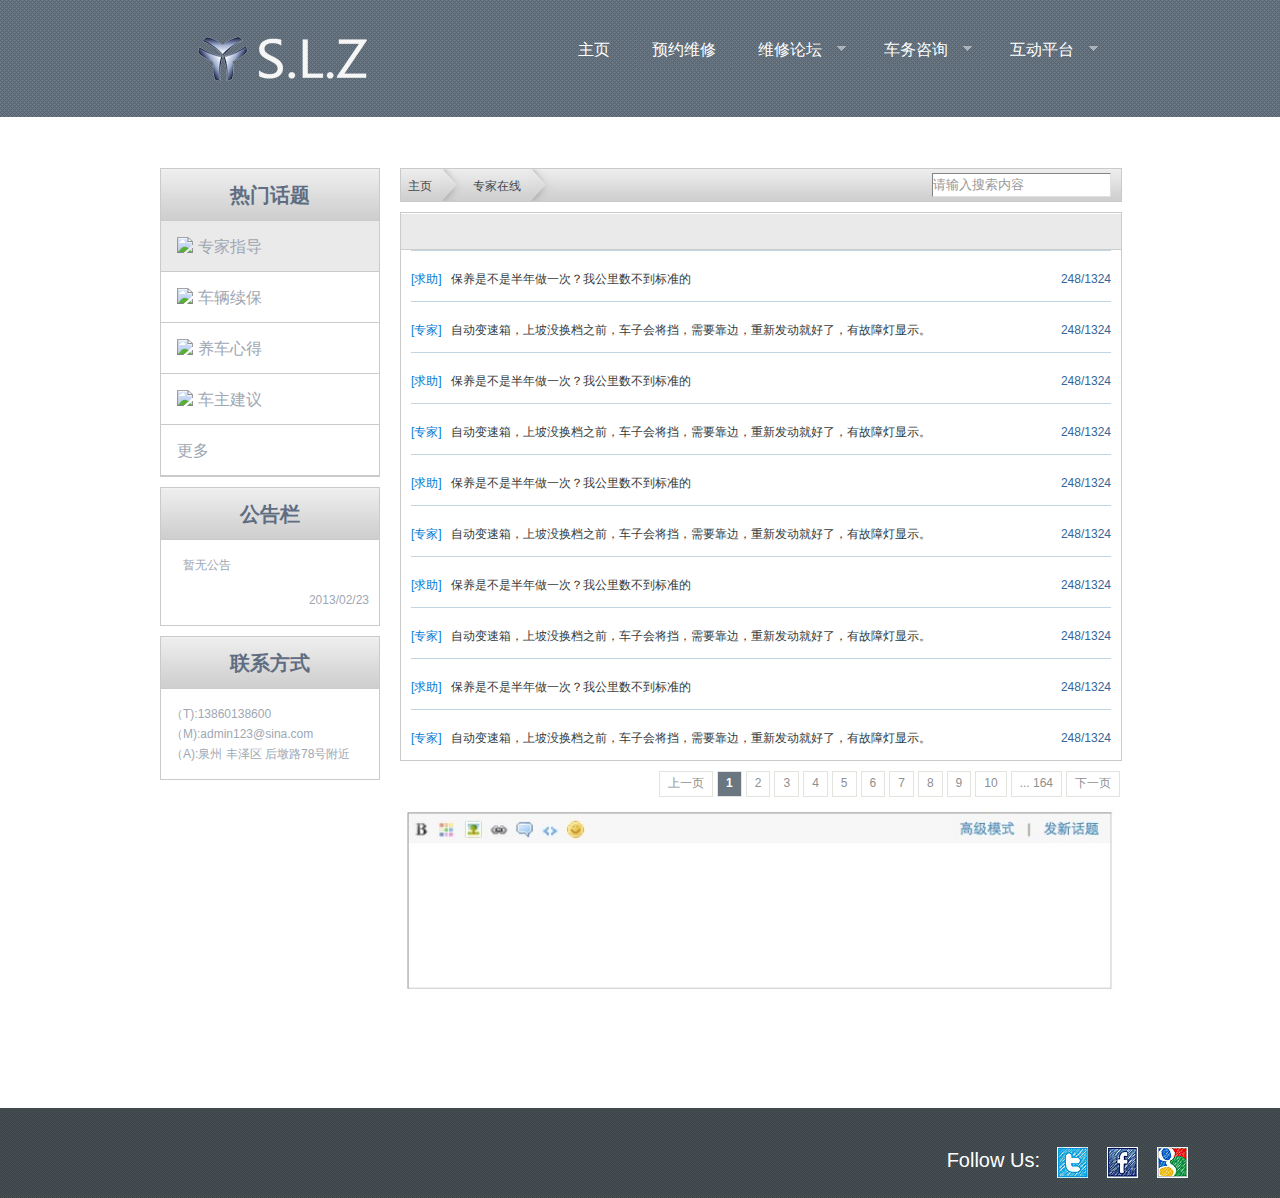
==== commit 13ec4d59: "search input style" ====
--- a/web/bbs.html
+++ b/web/bbs.html
@@ -52,7 +52,7 @@
 			<div id="status"><span>主页</span><span class="status-arrow"></span><span>专家在线</span><span class="status-arrow"></span>
 				<div id="search-topic">
 					<form>
-						<input type="text"/>
+						<input type="text" value="请输入搜索内容"/>
 <!-- 						<input type="submit"/> -->
 					</form>
 				</div>
--- a/web/css/bbs.css
+++ b/web/css/bbs.css
@@ -90,6 +90,15 @@
 	padding: 0;
 	height: 32px;
 }
+
+#status input{
+	border: 1px solid;
+	border-color: #848484 #E0E0E0 #E0E0E0 #848484;
+	height: 22px;
+	margin-right: 10px;
+	margin-top: 4px;
+	color: #999999;
+}
 #search-topic {
 	float: right;
 }
@@ -103,7 +112,7 @@
 #topics-header{
 	width: 720px;
 	height: 37px;
-	background: url(../images/topics-header-bg.gif) 0 0 no-repeat;
+	background: url(../images/topics-header-bg.gif) 0 0 repeat-x;
 }
 
 .topic-item{
@@ -116,12 +125,14 @@
 }
 .topic-type{
 	width: 40px;
+	color: #007cd5;
 }
 .topic-title{
 	width: 620px;
 }
 .topic-view{
 	width: 40px;
+	color: #336699;
 }
 
 .pg{
